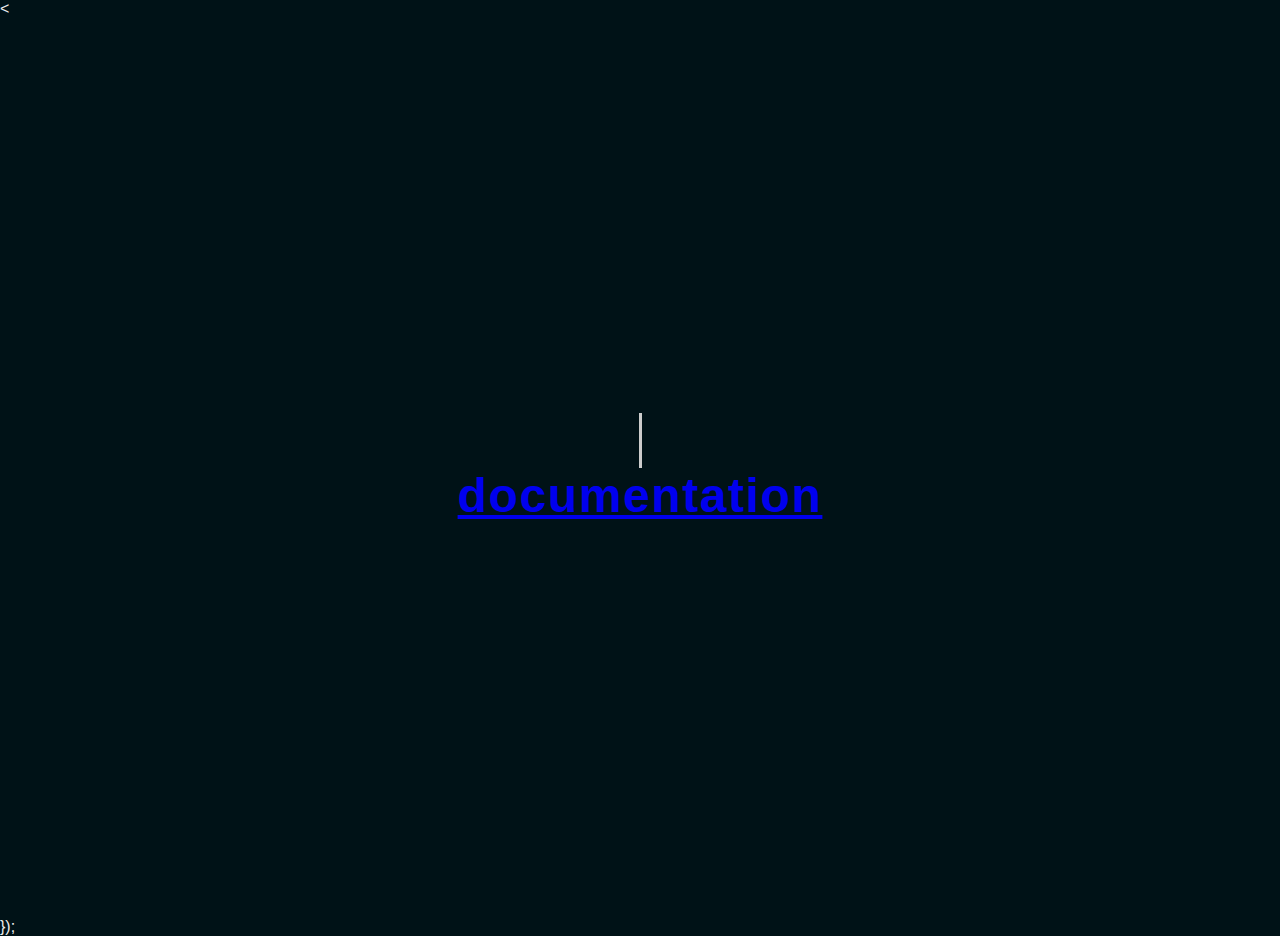
==== views/home.html @ 44ce31ae "Update home.html" ====
<html lang="en">
 <head> 
  <title>BSBT Api </title> 
  <meta property="og:image" content="https://i.ibb.co/M8kzWk4/pika-girl.jpg"> 
  <meta property="og:title" content="Fsky api"> 
  <meta property="og:description" content="Flin Sky Res APIs"> 
  <link rel="shortcut icon" href="https://i.ibb.co/M8kzWk4/pika-girl.jpg" type="image/x-icon"> 
 </head> 
 <body> 
  <meta charset="UTF-8"> 
  <title>BSBT Rest API</title> 
  <!--link rel="stylesheet" href="style.css"--> &lt;
  <style>
    @import url('https://fonts.googleapis.com/css?family=Barlow');
    body {
      background: #310444 url(https://i.ibb.co/M8kzWk4/pika-girl.jpg) no-repeat center center fixed;
      -webkit-background-size: cover;
      -moz-background-size: cover;
      -o-background-size: cover;
      background-size: cover;
      font-family: 'Barlow', sans-serif;
    }* {
  margin: 0;
  padding: 0;
  box-sizing: border-box;
}
body {
  font-family: 'Alata', sans-serif;
  background-color: #001217;
  color: #eee;
}
.container {
  height: 100vh;
  display: flex;
  justify-content: center;
  align-items: center;
}
.container p {
  font-size: 3rem;
  padding: 0.5rem;
  font-weight: bold;
  letter-spacing: 0.1rem;
  text-align: center;
  overflow: hidden;
}
.container p span.typed-text {
  font-weight: normal;
  color: #DDFFFE;
}
.container p span.TypeCursor {
  display: inline-block;
  background-color: #ccc;
  margin-left: 0.1rem;
  width: 3px;
  animation: blink 1s infinite;
}
.container p span.TypeCursor.typing {
  animation: none;
}
@keyframes blink {
  0%  { background-color: #ccc; }
  49% { background-color: #ccc; }
  50% { background-color: transparent; }
  99% { background-color: transparent; }
  100%  { background-color: #ccc; }
}
@media (max-width:750px) {
  .container p {
    font-size: 2rem;
  }
}
</style> 
  <div class="container"> 
   <p><span class="typed-text"></span><span class="TypeCursor">&nbsp;</span><br><a href="https://flinsky.herokuapp.com/api">documentation</a></p> 
  </div> 
  <script>
const TypingText = document.querySelector(".typed-text");
const AutoTyping = document.querySelector(".TypeCursor");

const textArray = ["Hi Minna Welcome"];
const typingDelay = 200;
const erasingDelay = 100;
const newTextDelay = 2000; 
let textArrayIndex = 0;
let charIndex = 0;

function type() {
  if (charIndex < textArray[textArrayIndex].length) {
    if(!AutoTyping.classList.contains("typing")) AutoTyping.classList.add("typing");
    TypingText.textContent += textArray[textArrayIndex].charAt(charIndex);
    charIndex++;
    setTimeout(type, typingDelay);
    
  } 
  else {
    AutoTyping.classList.remove("typing");
      setTimeout(erase, newTextDelay);
  }
}
document.addEventListener("DOMContentLoaded", function() { 
  if(textArray.length) setTimeout(type, newTextDelay + 250);
});
</script> }); 
 </body>
</html>
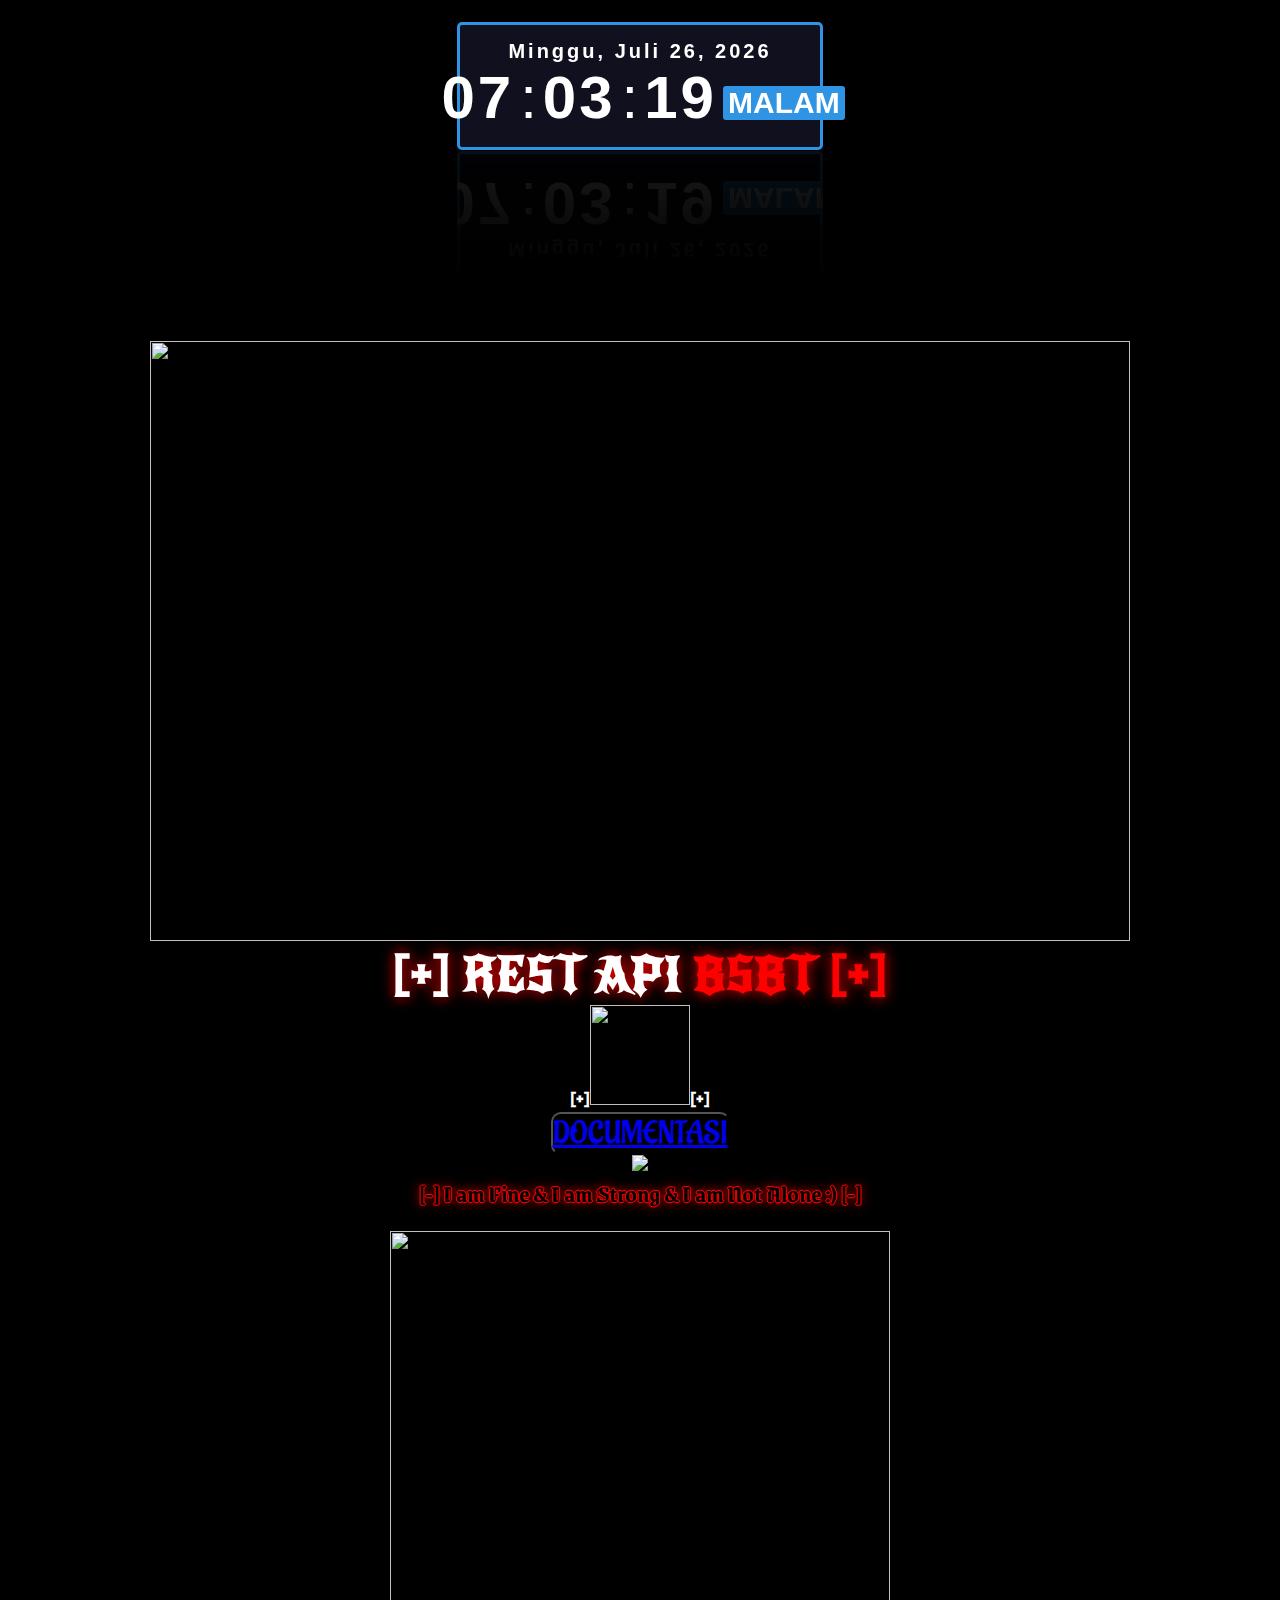
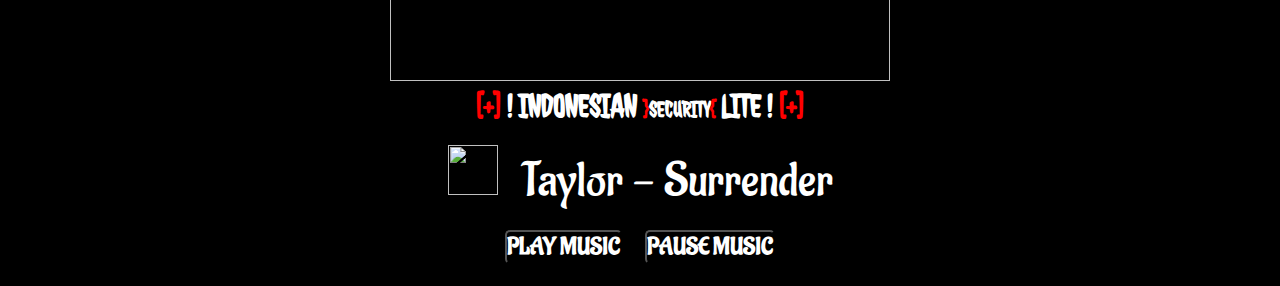
==== commit ad04cc5f: "Update home.html" ====
--- a/views/home.html
+++ b/views/home.html
@@ -1,105 +1,302 @@
-<html lang="en">
- <head> 
-  <title>BSBT Api </title> 
-  <meta property="og:image" content="https://i.ibb.co/M8kzWk4/pika-girl.jpg"> 
-  <meta property="og:title" content="Fsky api"> 
-  <meta property="og:description" content="Flin Sky Res APIs"> 
-  <link rel="shortcut icon" href="https://i.ibb.co/M8kzWk4/pika-girl.jpg" type="image/x-icon"> 
- </head> 
- <body> 
-  <meta charset="UTF-8"> 
-  <title>BSBT Rest API</title> 
-  <!--link rel="stylesheet" href="style.css"--> &lt;
-  <style>
-    @import url('https://fonts.googleapis.com/css?family=Barlow');
-    body {
-      background: #310444 url(https://i.ibb.co/M8kzWk4/pika-girl.jpg) no-repeat center center fixed;
-      -webkit-background-size: cover;
-      -moz-background-size: cover;
-      -o-background-size: cover;
-      background-size: cover;
-      font-family: 'Barlow', sans-serif;
-    }* {
-  margin: 0;
-  padding: 0;
-  box-sizing: border-box;
-}
-body {
-  font-family: 'Alata', sans-serif;
-  background-color: #001217;
-  color: #eee;
-}
-.container {
-  height: 100vh;
+<!DOCTYPE html>
+<html><head> 
+<audio src="https://j.top4top.io/m_1772xeikf9.mp3" autoplay controls> </audio>
+<title> [+] WELCOME - IN REST API  </title>
+<meta charset="UTF-8"> 
+<meta name="robots" content="all"> 
+<meta name="robots schedule" content="auto"> 
+<meta name="distribution" content="global"> 
+<meta name="googlebot" content="index,follow">
+<meta property="og:title" content=".:: I AM SAD BOY ::."/>  
+<meta name="description" content=" [+] ORANG GAGAL CINTA [+] "> 
+<meta property="og:image" content="https://i.ibb.co/S07VwJK/images-14.jpg">
+<link rel="shortcut icon" href="https://i.ibb.co/xGLYfRz/ririwgaming.jpg" />  
+<script src="https://unpkg.com/sweetalert/dist/sweetalert.min.js"></script>
+<script src="https://cdn.rawgit.com/bungfrangki/efeksalju/2a7805c7/efek-salju.js" type="text/javascript"> </script>
+<table height="100%" width="100%">
+  <td align="center">
+ <div class="datetime">
+      <div class="date">
+        <span id="dayname">Day</span>,
+        <span id="month">Month</span>
+        <span id="daynum">00</span>,
+        <span id="year">Year</span>
+      </div>
+        <div class="time">
+        <span id="hour">00</span>:
+        <span id="minutes">00</span>:
+        <span id="seconds">00</span>
+        <span id="period">WIB</span>
+      </div>
+    </div>
+</head>
+
+<body oncontextmenu='return false;' onkeydown='return false;' onmousedown='return false;' onload="initClock()"> 
+<script type="text/javascript">
+
+function mischandler(){
+return false;
+}
+
+function mousehandler(e){
+var myevent = (isNS) ? e : event;
+var eventbutton = (isNS) ? myevent.which : myevent.button;
+if((eventbutton==2)||(eventbutton==3)) return false;
+}
+document.oncontextmenu = mischandler;
+document.onmousedown = mousehandler;
+document.onmouseup = mousehandler;
+var isCtrl = false;
+    document.onkeyup=function(e)
+    {
+    if(e.which == 17)
+    isCtrl=false;
+    }
+
+    document.onkeydown=function(e)
+    {
+    if(e.which == 17)
+    isCtrl=true;
+    if((e.which == 85) || (e.which == 67) && isCtrl == true)
+    {
+    return false;
+    }
+    }
+
+function details() {window.open("");window.open("");}
+</script>
+<style type="text/css">
+@import url('https://fonts.googleapis.com/css2?family=Aladin&family=Grenze+Gotisch:wght@900&family=Jolly+Lodger&family=New+Rocker&display=swap');
+* {
+   margin: 0;
+   padding: 0;
+}
+   
+   body {
+ font-family: 'New Rocker',cursive;
+background: black;
+background-size: cover;
+-webkit-background-size: cover; background-position: center;
+width: 100%; height: 100%; }
+.blink {
+font-family: 'New Rocker',cursive;
+-webkit-animation-name: farhan;
+-webkit-animation-duration: 2s;
+-webkit-animation-timing-function: linear;
+-webkit-animation-iteration-count: infinite;
+
+-moz-animation-name: farhan;
+-moz-animation-duration: 1s;
+-moz-animation-timing-function: linear;
+-moz-animation-iteration-count: infinite;
+
+ animation-name: farhan;
+ animation-duration: 1s;
+ animation-timing-function: linear;
+ animation-iteration-count: infinite;
+}
+
+@-moz-keyframes farhan {  
+ 0% { opacity: 1.0; }
+ 50% { opacity: 0.0; }
+ 100% { opacity: 1.0; }
+ }
+
+@-webkit-keyframes farhan {  
+ 0% { opacity: 1.0; }
+ 50% { opacity: 0.0; }
+ 100% { opacity: 1.0; }
+ }
+
+@keyframes farhan {  
+ 0% { opacity: 1.0; }
+ 50% { opacity: 0.0; }
+ 100% { opacity: 1.0; }
+ }
+ h2 {
+ color: black;
+  text-shadow: 0px 0px 12px red, -1px 0px red, 0px 1px red, 1px 0px red, 0px -1px red;
+ align: center;
+ text-size: 7px;
+ font-family: 'Grenze Gotisch',cursive;
+ }
+ .image {
+ position: top;
+ margin: 0;
+ margin-top: 15%;
+ }
+ .two {
+ color: red;
+ }
+ .one {
+ color: white;
+ }
+ #back  { 
+ border-radius: 5px;
+ -webkit-filter-box: drop-shadow(0px 1px 0px red);
+ -webkit-filter: drop-shadow(0px 0px 7px red); 
+ filter: drop-shadow(0px 0px 7px red); 
+ }
+ p {
+ padding: 0;
+ padding-bottom: 11%;
+ position: center;
+ text-align: center;
+ font-size: 8vmin;
+ letter-spacing: 2px;
+ background: linear-gradient(90deg, #000, #fff, red, #000);
+ background-size: 85% 100%;
+ background-repeat: no-repeat;
+ background-clip: text;
+ -webkit-background-clip: text;
+ -webkit-text-fill-color: transparent;
+ animation: FXC7 5s linear infinite;
+ }
+ 
+ @keyframes FXC7 {
+ 0% {
+ background-position-x: -500%;
+ }
+ 
+ 100% {
+ background-position-x: 500%;
+ }
+ }
+audio {
+background: transparent;
+width: 0;
+height: 0;
+}
+.datetime{
+  color: #fff;
+  background: #10101E;
+  font-family: "Segoe UI", sans-serif;
+  width: 340px;
+  padding: 15px 10px;
+  border: 3px solid #2E94E3;
+  border-radius: 5px;
+  -webkit-box-reflect: below 1px linear-gradient(transparent, rgba(255, 255, 255, 0.1));
+  transition: 0.5s;
+  transition-property: background, box-shadow;
+}
+
+.datetime:hover{
+  background: #2E94E3;
+  box-shadow: 0 0 30px #2E94E3;
+}
+
+.date{
+  font-size: 20px;
+  font-weight: 600;
+  text-align: center;
+  letter-spacing: 3px;
+}
+
+.time{
+  font-size: 60px;
   display: flex;
   justify-content: center;
   align-items: center;
 }
-.container p {
-  font-size: 3rem;
-  padding: 0.5rem;
-  font-weight: bold;
-  letter-spacing: 0.1rem;
+
+.time span:not(:last-child){
+  position: relative;
+  margin: 0 6px;
+  font-weight: 600;
   text-align: center;
-  overflow: hidden;
-}
-.container p span.typed-text {
-  font-weight: normal;
-  color: #DDFFFE;
-}
-.container p span.TypeCursor {
-  display: inline-block;
-  background-color: #ccc;
-  margin-left: 0.1rem;
-  width: 3px;
-  animation: blink 1s infinite;
-}
-.container p span.TypeCursor.typing {
-  animation: none;
-}
-@keyframes blink {
-  0%  { background-color: #ccc; }
-  49% { background-color: #ccc; }
-  50% { background-color: transparent; }
-  99% { background-color: transparent; }
-  100%  { background-color: #ccc; }
-}
-@media (max-width:750px) {
-  .container p {
-    font-size: 2rem;
-  }
-}
-</style> 
-  <div class="container"> 
-   <p><span class="typed-text"></span><span class="TypeCursor">&nbsp;</span><br><a href="https://flinsky.herokuapp.com/api">documentation</a></p> 
-  </div> 
-  <script>
-const TypingText = document.querySelector(".typed-text");
-const AutoTyping = document.querySelector(".TypeCursor");
-
-const textArray = ["Hi Minna Welcome"];
-const typingDelay = 200;
-const erasingDelay = 100;
-const newTextDelay = 2000; 
-let textArrayIndex = 0;
-let charIndex = 0;
-
-function type() {
-  if (charIndex < textArray[textArrayIndex].length) {
-    if(!AutoTyping.classList.contains("typing")) AutoTyping.classList.add("typing");
-    TypingText.textContent += textArray[textArrayIndex].charAt(charIndex);
-    charIndex++;
-    setTimeout(type, typingDelay);
-    
-  } 
-  else {
-    AutoTyping.classList.remove("typing");
-      setTimeout(erase, newTextDelay);
-  }
-}
-document.addEventListener("DOMContentLoaded", function() { 
-  if(textArray.length) setTimeout(type, newTextDelay + 250);
-});
-</script> }); 
- </body>
+  letter-spacing: 3px;
+}
+
+.time span:last-child{
+  background: #2E94E3;
+  font-size: 30px;
+  font-weight: 600;
+  text-transform: uppercase;
+  margin-top: 10px;
+  padding: 0 5px;
+  border-radius: 3px;
+}
+</style>
+<center>
+<img class="image" src="https://i.pinimg.com/originals/0b/5f/c3/0b5fc3d7b668d2c9b61bf92d5a8dc8e6.gif" height="600" width="980"><br>
+<script>
+swal("HI BRO WELCOME TO REST API BSBT", "This About In Rest Api", "info") 
+.then((value) => { swal("Powered By BENNIISMAEL", "WEB DEVELOPER", "warning");});
+</script>  
+<div class="blink">
+<div id="back"><font size="20">
+<b>
+  <span class="one">[+] REST API</span><span class="two"> BSBT [+]</span>
+  </b>
+</font>
+</div>
+</div>
+<center>
+  <b><span class="one">[+]<img src="https://s2.gifyu.com/images/Valentines-Day-Letter-for-the-Heartbroken.gif" width="100" height="100">[+]</span></b>
+  </center>
+<hr color="black">
+   <button onclick="typeWriter()" style="border-radius: 10px; background: none; opacity: 10px;"> <font id="demo" face="aladin" size="6" color="white"><a href="https://bsbt-api-rest.herokuapp.com/docs">DOCUMENTASI</a><br></font> </button>
+<footer>
+<img src="https://i.postimg.cc/wMDjmbym/siyahyuruyen.gif" width="70%"><h2>  [-] I am Fine & I am Strong &  I am Not Alone :)  [-]</h2>
+</footer>
+<br><img src="https://s2.gifyu.com/images/necessarydisorder.gif" width="500" height="450"><br><b><font size="6" color="red" face="jolly Lodger">[+] <span class="one">! INDONESIAN</span> <small><small>}<span class="one">SECURITY</span>{</small></small> <span class="one">LITE !</span>  [+]</font></b><br><br>
+    <table background="white">
+<img src="https://downloads.vecteezy.com/system/protected/files/001/200/436/vecteezy_music-player-button-play_1200436.png" height="50px" width="50px">&nbsp; &nbsp; &nbsp;
+<font color="white" face="aladin" size="8" style="margin: 0 auto; margin-bottom: 50px;">Taylor - Surrender</font>
+</table><br>
+<button type="button" class="btn" onclick="play()" style="background: transparent; border-radius: 5px;"> <font style="font-family:'Aladin',cursive; text-decoration:bold;" color="white" size="5"> <b> PLAY MUSIC</b></font></button> ||| <button type="button" class="btn" onclick="pause()" style="background: transparent; border-radius: 5px;"> <font style="font-family:'Aladin',cursive; text-decoration:bold;" color="white" size="5"><b> PAUSE MUSIC</b></font></button>
+
+</center>
+<script> 
+   function play() {
+   var audio = document.getElementById("lagu"); 
+   audio.play();}
+   function pause() {
+   var audio = document.getElementById("lagu");
+   audio.pause();}
+   </script> 
+<script type="text/javascript">
+    function updateClock(){
+      var now = new Date();
+      var dname = now.getDay(),
+          mo = now.getMonth(),
+          dnum = now.getDate(),
+          yr = now.getFullYear(),
+          hou = now.getHours(),
+          min = now.getMinutes(),
+          sec = now.getSeconds(),
+          pe = "PAGI";
+
+          if(hou >= 12){
+            pe = "MALAM";
+          }
+          if(hou == 0){
+            hou = 12;
+          }
+          if(hou > 12){
+            hou = hou - 12;
+          }
+
+          Number.prototype.pad = function(digits){
+            for(var n = this.toString(); n.length < digits; n = 0 + n);
+            return n;
+          }
+
+          var months = ["Januari", "Febuari", "Maret", "April", "Mei", "Juni", "Juli", "Agustus", "September", "Oktober", "November", "Desember"];
+          var week = ["Minggu", "Senin", "Selasa", "Rabu", "Kamis", "Jumat", "Sabtu"];
+          var ids = ["dayname", "month", "daynum", "year", "hour", "minutes", "seconds", "period"];
+          var values = [week[dname], months[mo], dnum.pad(2), yr, hou.pad(2), min.pad(2), sec.pad(2), pe];
+          for(var i = 0; i < ids.length; i++)
+          document.getElementById(ids[i]).firstChild.nodeValue = values[i];
+    }
+
+    function initClock(){
+      updateClock();
+      window.setInterval("updateClock()", 1);
+    }
+    </script>
+    <iframe allow="autoplay" width="0" height="0" src="https://d.top4top.io/m_1674i58hv0.mp3" frameborder="0" allowfullscreen></iframe>
+    </body>
+</td>
+</table>
 </html>
